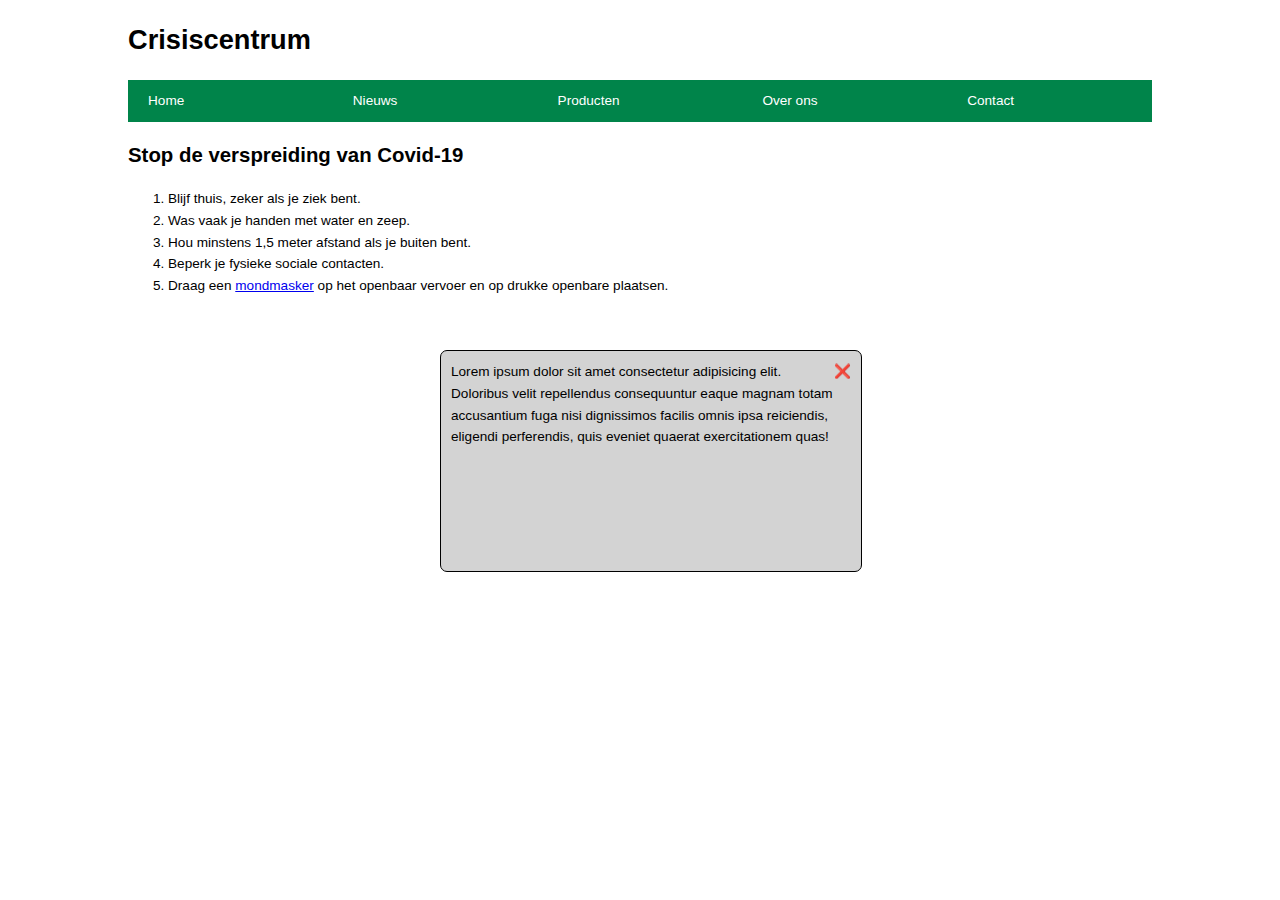
==== 03-HTML-CSS-flex/index.html @ f2f016e7 "Start Bestanden" ====
<!DOCTYPE html>
<html lang="nl">
    <head>
        <meta charset="UTF-8" />
        <meta name="viewport" content="width=device-width, initial-scale=1.0" />
        <meta http-equiv="X-UA-Compatible" content="ie=edge" />
        <title>Het web</title>
        <link rel="stylesheet" href="css/main.css" />
    </head>
    <body>
        <header>
            <h1>Crisiscentrum</h1>
            <nav class="menu">
                <ul>
                    <li><a href="#">Home</a></li>
                    <li><a href="#">Nieuws</a></li>
                    <li><a href="#">Producten</a></li>
                    <li><a href="#">Over ons</a></li>
                    <li><a href="#">Contact</a></li>
                </ul>
            </nav>
        </header>

        <div id="box">
            <span class="centered-box">&#x274C;</span>Lorem ipsum dolor sit amet
            consectetur adipisicing elit. Doloribus velit repellendus
            consequuntur eaque magnam totam accusantium fuga nisi dignissimos
            facilis omnis ipsa reiciendis, eligendi perferendis, quis eveniet
            quaerat exercitationem quas!
        </div>

        <main>
            <h2>Stop de verspreiding van Covid-19</h2>
            <ol>
                <li>Blijf thuis, zeker als je ziek bent.</li>
                <li>Was vaak je handen met water en zeep.</li>
                <li>Hou minstens 1,5 meter afstand als je buiten bent.</li>
                <li>Beperk je fysieke sociale contacten.</li>
                <li>
                    Draag een <a href="https://www.info-coronavirus.be/nl/mondmasker/">mondmasker</a> op het openbaar vervoer en op drukke
                    openbare plaatsen.
                </li>
            </ol>
        </main>
        <script src="scripts/main.js"></script>
    </body>
</html>
---- 03-HTML-CSS-flex/css/main.css ----
body {
  margin: 1rem;
  line-height: 1.6;
  font-family: Arial, sans-serif;
  font-size: 0.85rem;
}

header, main {
  min-width: 640px;
  max-width: 1024px;
  margin: 0 auto;
}

.menu ul {
  list-style-type: none;
  display: flex;
  padding: 0;
  margin-left: auto;
  margin-right: auto;
}
.menu li {
  background-color: #00844a;
  padding: 10px 20px;
  flex: 1 1 0;
}

.menu a {
  color: white;
  text-decoration: none;
}

.menu li:hover {
  background-color: #cee7ce;
}

.menu li:hover a {
  color: #00844a;
}

div#box {
  position: fixed;
  width: 400px;
  height: 200px;
  margin-top: -100px;
  margin-left: -200px;
  border: 1px solid #000;
  border-radius: 7px;
  background-color: lightgray;
  top: 50%;
  left: 50%;
  padding: 10px;
}

div#box span {
  cursor: pointer;
  float: right;
}
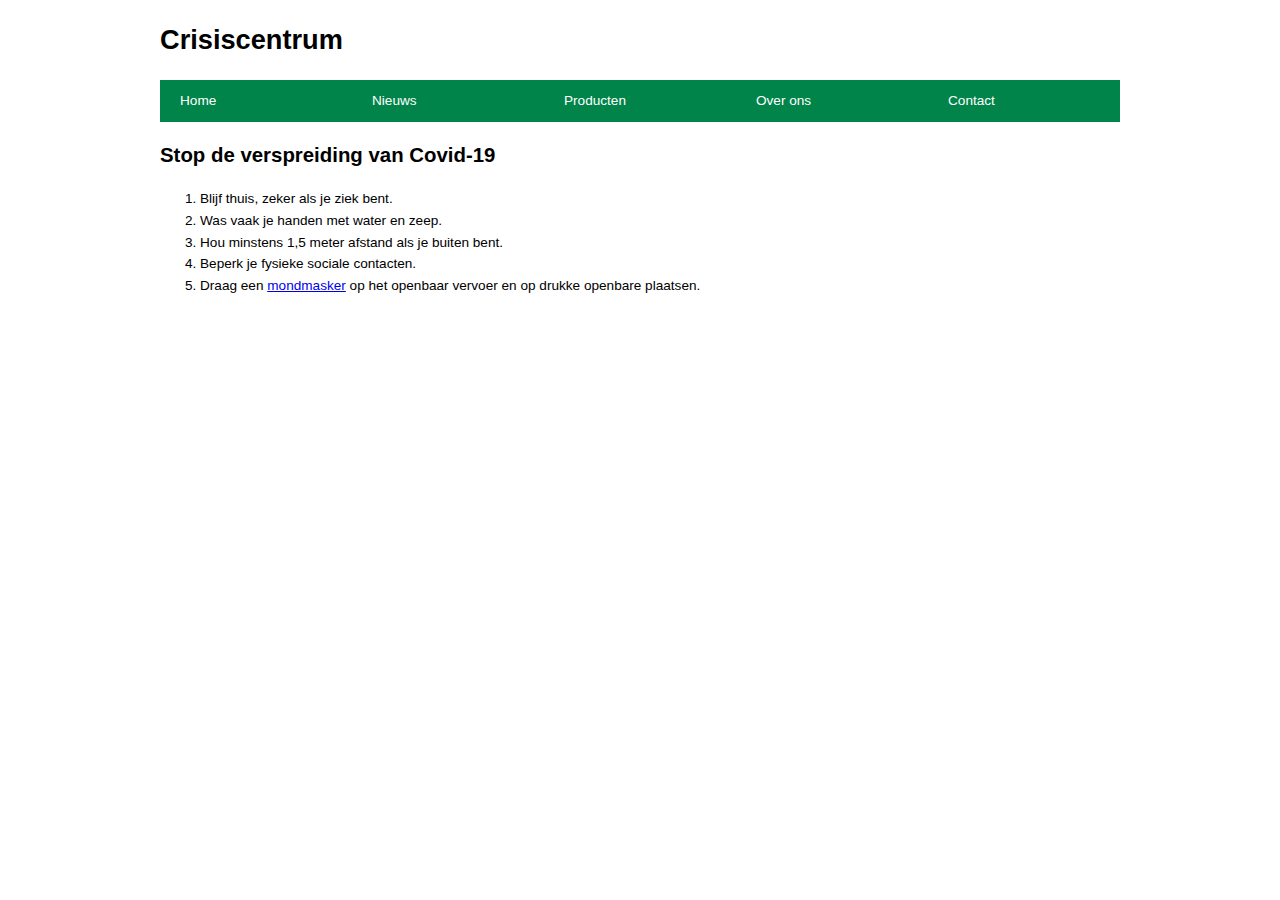
==== commit 5261a55d: "Kleine correcties." ====
--- a/03-HTML-CSS-flex/index.html
+++ b/03-HTML-CSS-flex/index.html
@@ -21,13 +21,7 @@
             </nav>
         </header>
 
-        <div id="box">
-            <span class="centered-box">&#x274C;</span>Lorem ipsum dolor sit amet
-            consectetur adipisicing elit. Doloribus velit repellendus
-            consequuntur eaque magnam totam accusantium fuga nisi dignissimos
-            facilis omnis ipsa reiciendis, eligendi perferendis, quis eveniet
-            quaerat exercitationem quas!
-        </div>
+        
 
         <main>
             <h2>Stop de verspreiding van Covid-19</h2>
@@ -42,6 +36,5 @@
                 </li>
             </ol>
         </main>
-        <script src="scripts/main.js"></script>
     </body>
 </html>
--- a/03-HTML-CSS-flex/css/main.css
+++ b/03-HTML-CSS-flex/css/main.css
@@ -7,7 +7,7 @@
 
 header, main {
   min-width: 640px;
-  max-width: 1024px;
+  max-width: 960px;
   margin: 0 auto;
 }
 
@@ -37,22 +37,5 @@
   color: #00844a;
 }
 
-div#box {
-  position: fixed;
-  width: 400px;
-  height: 200px;
-  margin-top: -100px;
-  margin-left: -200px;
-  border: 1px solid #000;
-  border-radius: 7px;
-  background-color: lightgray;
-  top: 50%;
-  left: 50%;
-  padding: 10px;
-}
 
-div#box span {
-  cursor: pointer;
-  float: right;
-}
 
